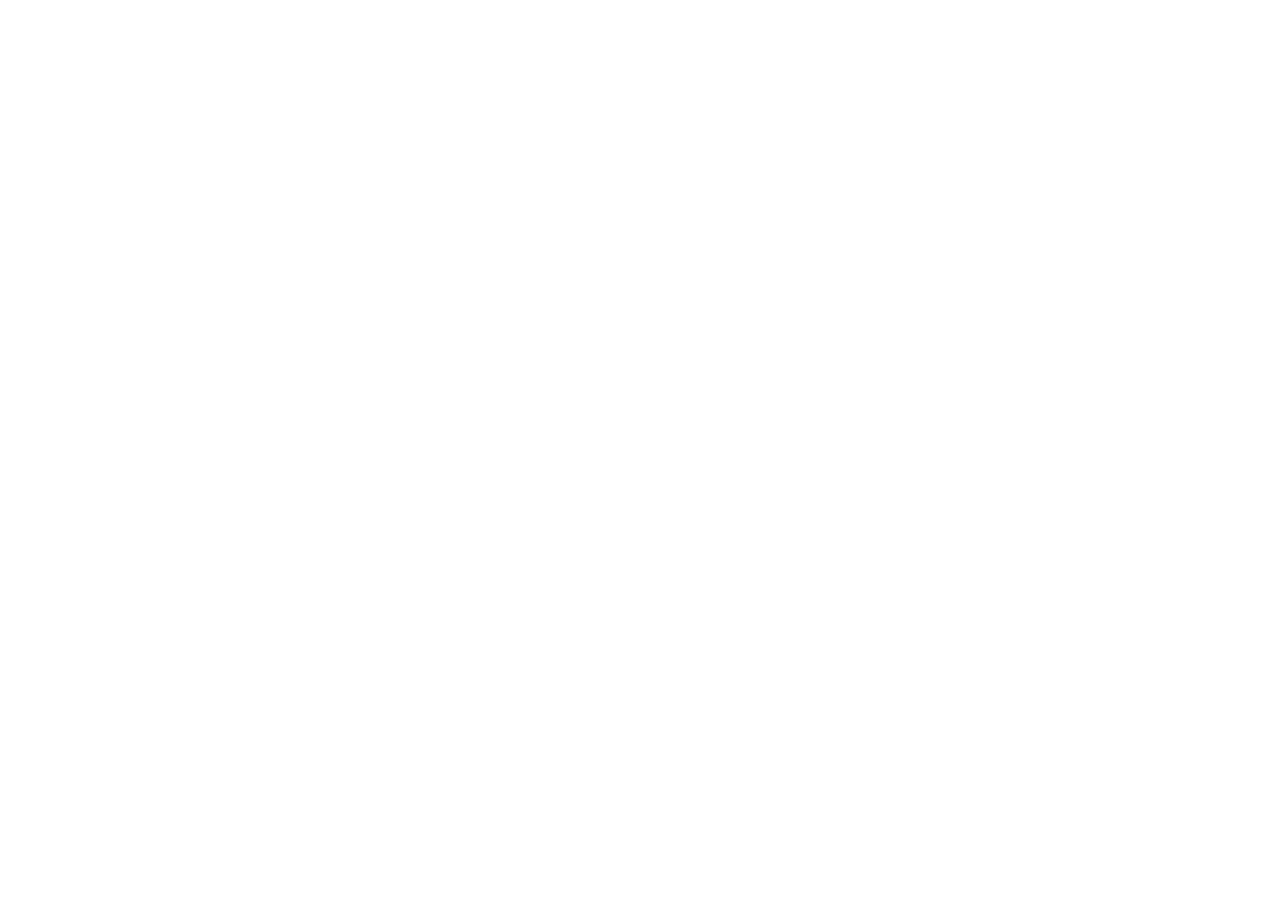
==== index.html @ 97107763 "Still getting setup. Pushing to test view on the phone." ====
<!doctype html>

<html lang="en">
<head>
    <meta charset="utf-8">
    <title>Shopping App</title>
    <link rel="stylesheet" href="./OnsenUI-dist-2.8.3/css/onsenui.css">
    <link rel="stylesheet" href="./OnsenUI-dist-2.8.3/css/onsen-css-components.min.css">
    <script src="./OnsenUI-dist-2.8.3/js/onsenui.min.js"></script>
    <link rel="stylesheet" href="css/style.css">

</head>

<body>
<ons-navigator swipeable id="myNavigator" page="myLists.html"></ons-navigator>

<!--<ons-page>-->

    <!--<ons-tabbar swipeable position="auto">-->
        <!--<ons-tab page="myLists.html" label="My Lists" icon="fa-bars, material:md-home" badge="7" active>-->
        <!--</ons-tab>-->
        <!--<ons-tab page="tab2.html" label="Tab 2" icon="md-settings" active-icon="md-face">-->
        <!--</ons-tab>-->
        <!--<ons-tab page="tab3.html" label="Tab 3" icon="md-settings" active-icon="md-face">-->
        <!--</ons-tab>-->
    <!--</ons-tabbar>-->
<!--</ons-page>-->

<template id="myLists.html">
    <ons-page id="myLists">
        <ons-list-header>My Lists</ons-list-header>
        <ons-list-item tappable>List 1</ons-list-item>
        <ons-fab id="push-button" position="bottom right">
            <ons-icon icon="fa-plus"></ons-icon>
        </ons-fab>
        <!--<ons-button id="push-button">Push page</ons-button>-->
    </ons-page>
</template>

<template id="tab2.html">
    <ons-page id="tab2">
        <ons-toolbar>
            <div class="left"><ons-back-button>Page 1</ons-back-button></div>
            <div class="center"></div>
        </ons-toolbar>
        <p style="text-align: center;">
            This is the second page.
        </p>
    </ons-page>
</template>

<template id="tab3.html">
    <ons-page id="Tab3">
        <p style="text-align: center;">
            This is the second page.
        </p>
    </ons-page>
</template>

<script src="https://www.gstatic.com/firebasejs/4.9.0/firebase-app.js"></script>
<script src="https://www.gstatic.com/firebasejs/4.9.0/firebase-firestore.js"></script>
<script src="js/firebase.js"></script>
<script src="js/script.js"></script>
</body>
</html>
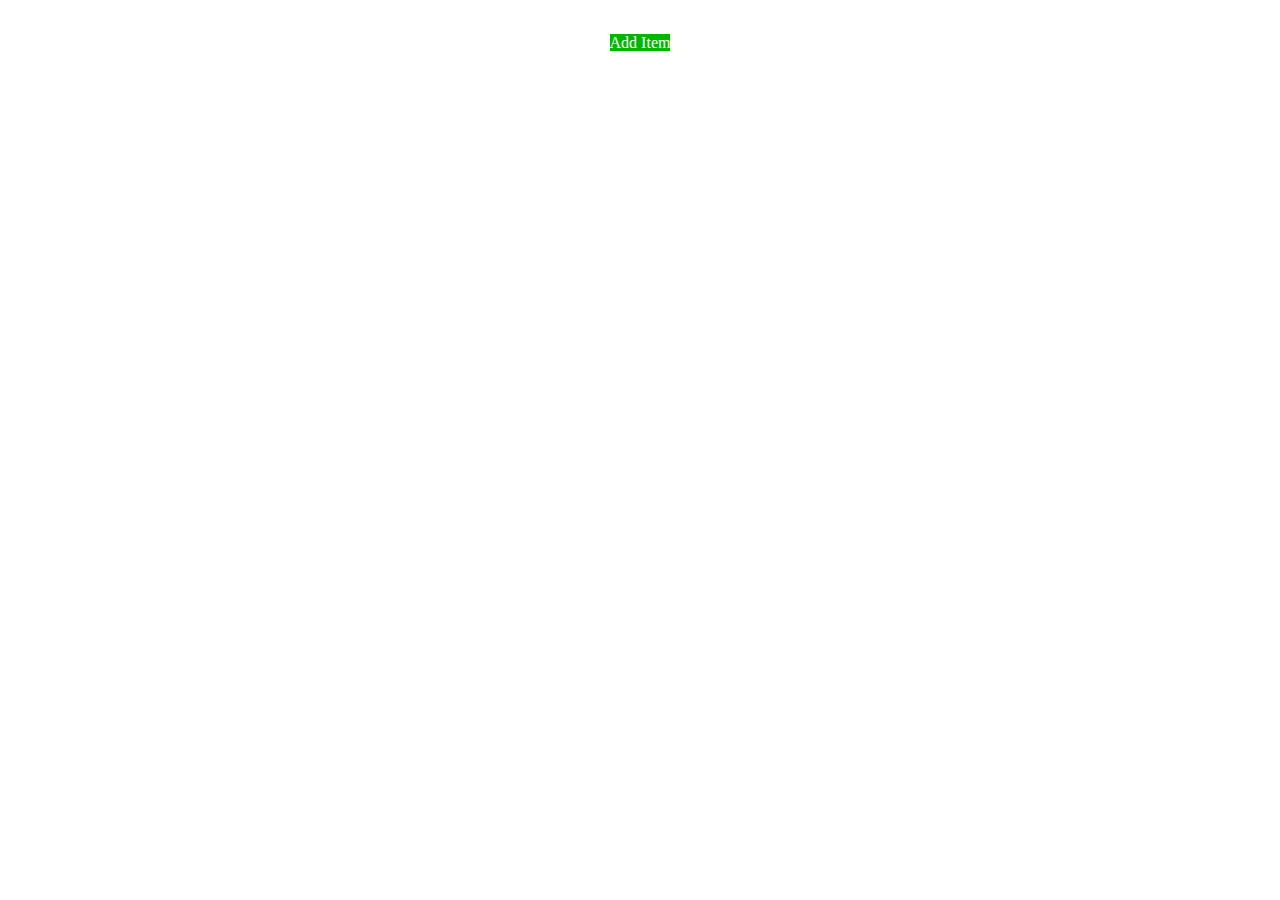
==== commit afdcbd08: "Several updates and changes. Currenlty working on integrating with Firestore database." ====
--- a/index.html
+++ b/index.html
@@ -12,50 +12,102 @@
 </head>
 
 <body>
-<ons-navigator swipeable id="myNavigator" page="myLists.html"></ons-navigator>
+<ons-navigator id="myNavigator" swipeable page="mainList.html"></ons-navigator>
 
-<!--<ons-page>-->
-
-    <!--<ons-tabbar swipeable position="auto">-->
-        <!--<ons-tab page="myLists.html" label="My Lists" icon="fa-bars, material:md-home" badge="7" active>-->
-        <!--</ons-tab>-->
-        <!--<ons-tab page="tab2.html" label="Tab 2" icon="md-settings" active-icon="md-face">-->
-        <!--</ons-tab>-->
-        <!--<ons-tab page="tab3.html" label="Tab 3" icon="md-settings" active-icon="md-face">-->
-        <!--</ons-tab>-->
-    <!--</ons-tabbar>-->
-<!--</ons-page>-->
-
-<template id="myLists.html">
-    <ons-page id="myLists">
-        <ons-list-header>My Lists</ons-list-header>
-        <ons-list-item tappable>List 1</ons-list-item>
-        <ons-fab id="push-button" position="bottom right">
+<template id="mainList.html">
+    <ons-page id="mainList">
+        <ons-list-title class="titles mainList">Lists</ons-list-title>
+        <ons-list-item id="essentials" modifier="nodivider" tappable class="listItems">Essentials</ons-list-item>
+        <ons-list-item id="wants" modifier="nodivider" tappable class="listItems">Wants</ons-list-item>
+        <ons-list-item id="needs" modifier="nodivider" tappable class="listItems">Needs</ons-list-item>
+        <ons-list-item id="dinners" modifier="nodivider" tappable class="listItems">Dinners</ons-list-item>
+        <ons-list-item id="shoppingList" modifier="nodivider" tappable class="listItems">Shopping List</ons-list-item>
+        <ons-fab id="addList" position="bottom right" class="mainList" onclick="showDialog('dialog-addItem', 'main')">
             <ons-icon icon="fa-plus"></ons-icon>
         </ons-fab>
-        <!--<ons-button id="push-button">Push page</ons-button>-->
     </ons-page>
 </template>
 
-<template id="tab2.html">
-    <ons-page id="tab2">
-        <ons-toolbar>
-            <div class="left"><ons-back-button>Page 1</ons-back-button></div>
-            <div class="center"></div>
+<template id="essentials.html">
+    <ons-page id="essentials">
+        <ons-toolbar class="essentials">
+            <div class="left"><ons-back-button class="backChevron"></ons-back-button></div>
+            <div class="titles essentials center">Essentials</div>
         </ons-toolbar>
-        <p style="text-align: center;">
-            This is the second page.
-        </p>
+
+        <ons-gesture-detector>
+            <ons-list>
+                <div id="detect-area" style="height: 50px; border: solid; background-color: red">
+                    Swipe Here
+                </div>
+            </ons-list>
+        </ons-gesture-detector>
+
+        <ons-fab id="addEssentials" position="bottom right" class="essentials" onclick="showDialog('dialog-addItem', 'essentials')">
+            <ons-icon icon="fa-plus"></ons-icon>
+        </ons-fab>
     </ons-page>
 </template>
 
-<template id="tab3.html">
-    <ons-page id="Tab3">
-        <p style="text-align: center;">
-            This is the second page.
-        </p>
+<template id="wants.html">
+    <ons-page id="wants">
+        <ons-toolbar class="wants">
+            <div class="left"><ons-back-button class="backChevron"></ons-back-button></div>
+            <div class="titles wants center">Wants</div>
+        </ons-toolbar>
+        <ons-fab id="addWants" position="bottom right" class="wants" onclick="showDialog('dialog-addItem', 'wants')">
+            <ons-icon icon="fa-plus"></ons-icon>
+        </ons-fab>
     </ons-page>
 </template>
+
+<template id="needs.html">
+    <ons-page id="needs">
+        <ons-toolbar class="needs">
+            <div class="left"><ons-back-button class="backChevron"></ons-back-button></div>
+            <div class="titles needs center">Needs</div>
+        </ons-toolbar>
+        <ons-fab id="addNeeds" position="bottom right" class="needs" onclick="showDialog('dialog-addItem', 'needs')">
+            <ons-icon icon="fa-plus"></ons-icon>
+        </ons-fab>
+    </ons-page>
+</template>
+
+<template id="dinners.html">
+    <ons-page id="dinners">
+        <ons-toolbar class="dinners" class="backChevron">
+            <div class="left"><ons-back-button></ons-back-button></div>
+            <div class="titles dinners center">Dinners</div>
+        </ons-toolbar>
+        <ons-fab id="addDinners" position="bottom right" class="dinners" onclick="showDialog('dialog-addItem', 'dinners')">
+            <ons-icon icon="fa-plus"></ons-icon>
+        </ons-fab>
+    </ons-page>
+</template>
+
+<template id="shoppingList.html">
+    <ons-page id="shoppingList">
+        <ons-toolbar class="shoppingList">
+            <div class="left"><ons-back-button class="backChevron"></ons-back-button></div>
+            <div class="titles shoppingList center">Shopping List</div>
+        </ons-toolbar>
+        <ons-fab id="addShoppingList" position="bottom right" class="shoppingList" onclick="showDialog('dialog-addItem', 'shoppingList')">
+            <ons-icon icon="fa-plus"></ons-icon>
+        </ons-fab>
+    </ons-page>
+</template>
+
+<ons-dialog cancelable id="dialog-addItem">
+    <div style="text-align: center; padding: 10px;">
+        <p>
+            <ons-input id="input-addItem" modifier="underbar" placeholder="Item" float></ons-input>
+        </p>
+
+        <p>
+            <ons-button class="addItemButton" onclick="addItem('dialog-addItem', 'input-addItem')">Add Item</ons-button>
+        </p>
+    </div>
+</ons-dialog>
 
 <script src="https://www.gstatic.com/firebasejs/4.9.0/firebase-app.js"></script>
 <script src="https://www.gstatic.com/firebasejs/4.9.0/firebase-firestore.js"></script>
--- a/css/style.css
+++ b/css/style.css
@@ -0,0 +1,61 @@
+.titles {
+    font-size: x-large;
+    font-weight: bold;
+    padding-top: 10px;
+    padding-bottom: 10px;
+    padding-left: 0px;
+    text-align: center;
+}
+
+.mainList {
+    background-color: #4ac1b1;
+    color: white;
+}
+
+.essentials {
+    background-color: darkorange;
+    color: white;
+}
+
+.wants {
+    background-color: #ae45a7;
+    color: white;
+}
+
+.needs {
+    background-color: #5fc950;
+    color: white;
+}
+
+.dinners {
+    background-color: #f51f11;
+    color: white;
+}
+
+.shoppingList {
+    background-color: #4e54c2;
+    color: white;
+}
+
+.listItems {
+    font-size: large;
+    font-weight: bold;
+    border-bottom: solid;
+    border-bottom-width: 1px;
+    border-color: grey;
+    padding-top: 5px;
+    height: 40px;
+}
+
+.center {
+    padding-top: 0px;
+}
+
+.backChevron {
+    padding-left: 10px;
+}
+
+.addItemButton {
+    color: white;
+    background-color: #00b600;
+}
